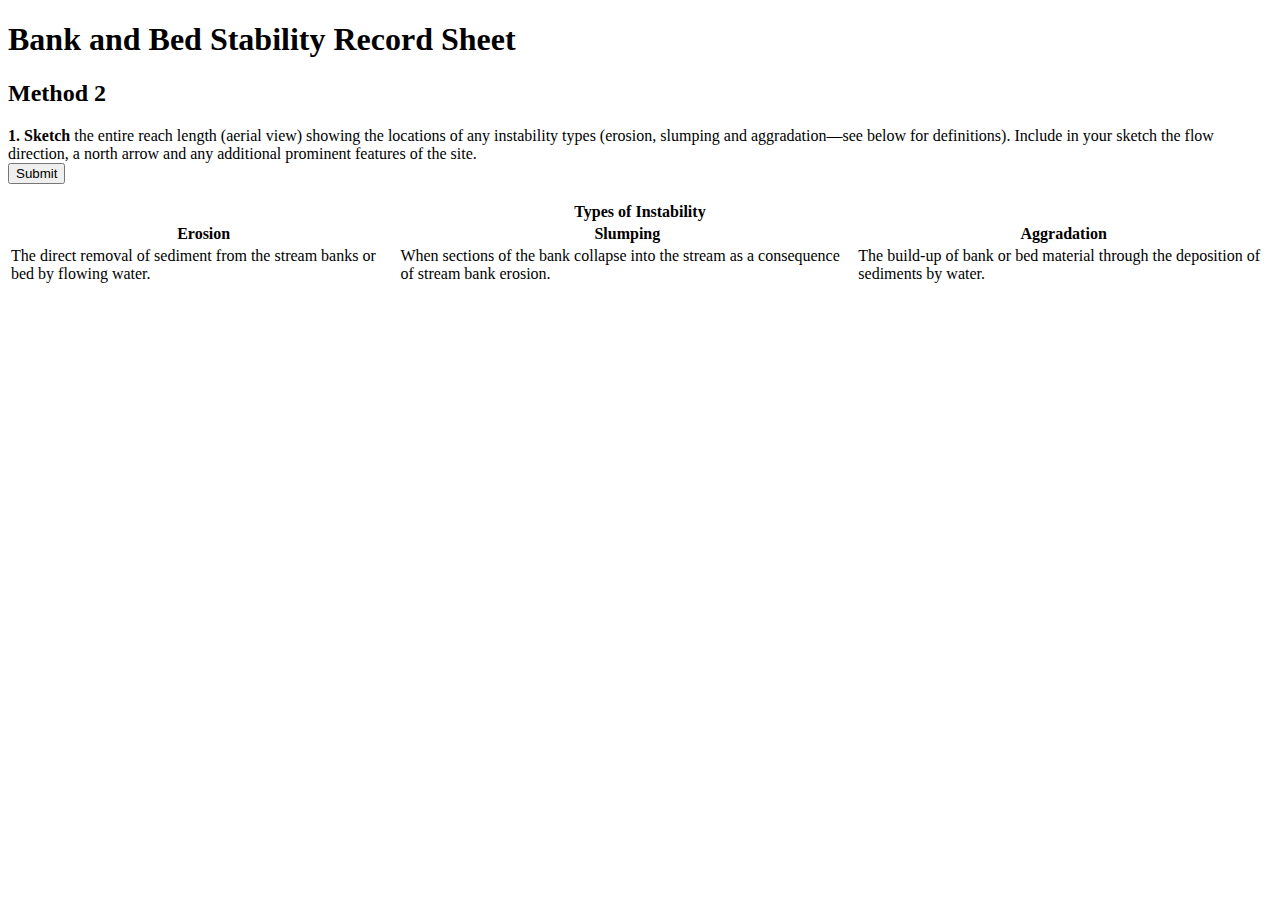
==== bed-bank-stability-m2.html @ 38458931 "Update bed-bank-stability-m2.html" ====
<!DOCTYPE HTML>
<html lang="en">
  <head>
    <title>Bank and Bed Stability Record Sheet - Method 2</title>
  </head>
  <body>
    <h1>Bank and Bed Stability Record Sheet</h1>
    <h2>Method 2</h2>
    <p>
      <b>1. Sketch</b> the entire reach length (aerial view) showing the locations of any instability types (erosion,
slumping and aggradation—see below for definitions). Include in your sketch the flow direction, a
north arrow and any additional prominent features of the site.<br>
      <input type="submit" value="Submit">
    </p>
    <p>
      <table>
        <tr>
          <th colspan="3">Types of Instability</th>
        </tr>
        <tr>
          <th>Erosion</th>
          <th>Slumping</th>
          <th>Aggradation</th>
        </tr>
        <tr>
          <td>The direct removal of sediment from the stream banks or bed by flowing water.</td>
          <td>When sections of the bank collapse into the stream as a consequence of stream bank erosion.</td>
          <td>The build-up of bank or bed material through the deposition of sediments by water.</td>
        </tr>
      </table>
    </p>
  </body>
</html>
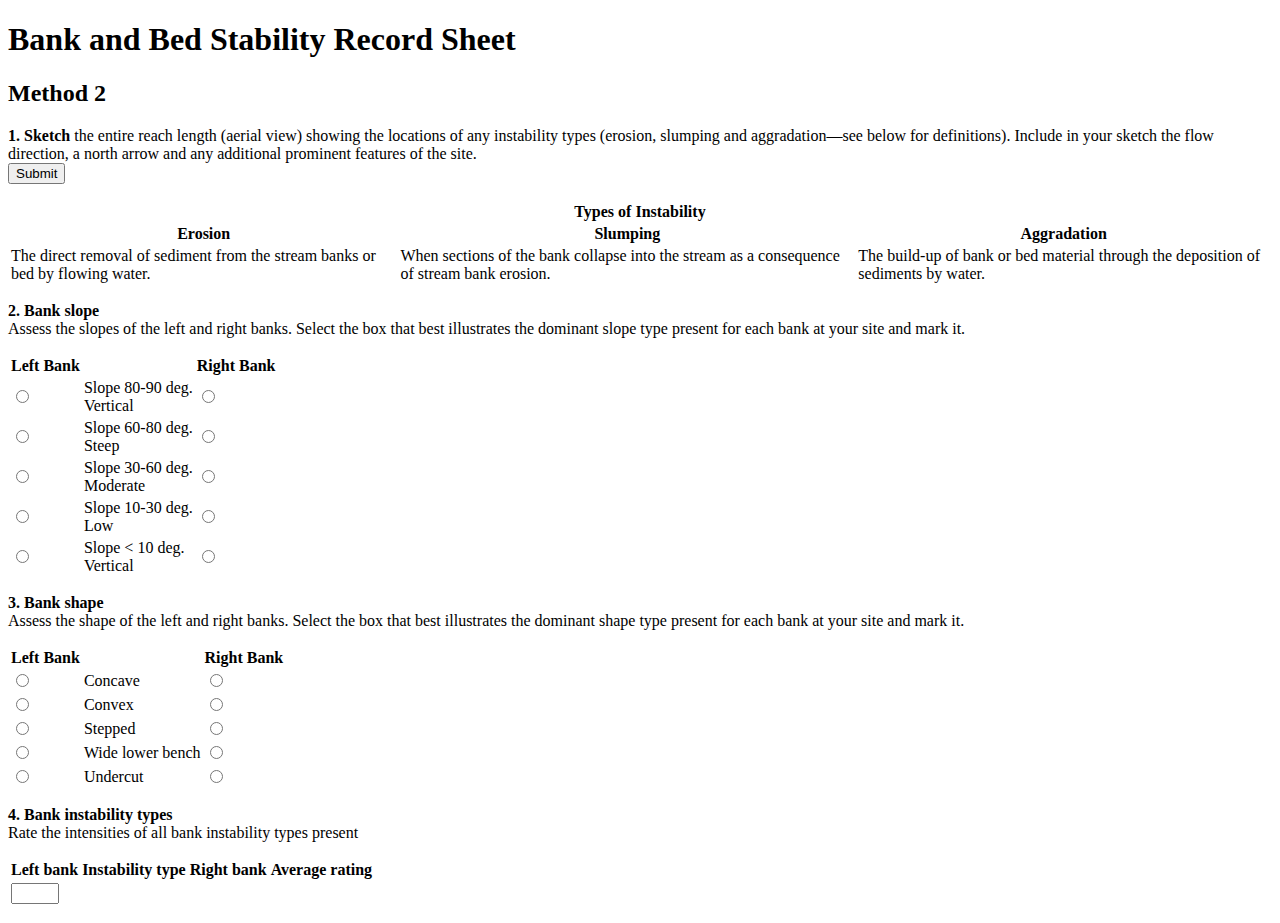
==== commit 6d870406: "Update bed-bank-stability-m2.html" ====
--- a/bed-bank-stability-m2.html
+++ b/bed-bank-stability-m2.html
@@ -7,9 +7,9 @@
     <h1>Bank and Bed Stability Record Sheet</h1>
     <h2>Method 2</h2>
     <p>
-      <b>1. Sketch</b> the entire reach length (aerial view) showing the locations of any instability types (erosion,
-slumping and aggradation—see below for definitions). Include in your sketch the flow direction, a
-north arrow and any additional prominent features of the site.<br>
+      <b>1. Sketch</b> the entire reach length (aerial view) showing the locations of any instability types (erosion, 
+      slumping and aggradation—see below for definitions). Include in your sketch the flow direction, a north arrow and 
+      any additional prominent features of the site.<br>
       <input type="submit" value="Submit">
     </p>
     <p>
@@ -29,5 +29,94 @@
         </tr>
       </table>
     </p>
+    <p>
+      <b>2. Bank slope</b><br>
+      Assess the slopes of the left and right banks. Select the box that best illustrates the dominant slope type present
+      for each bank at your site and mark it.
+      <table>
+        <tr>
+          <th>Left Bank</th>
+          <th></th>
+          <th>Right Bank</th>
+        </tr>
+        <tr>
+          <td><input type="radio" id="2L90" name="2-left" value="2L90"></td>
+          <td>Slope 80-90 deg.<br>Vertical</td>
+          <td><input type="radio" id="2R90" name="2-right" value="2R90"></td>
+        </tr>
+        <tr>
+          <td><input type="radio" id="2L80" name="2-left" value="2L80"></td>
+          <td>Slope 60-80 deg.<br>Steep</td>
+          <td><input type="radio" id="2R80" name="2-right" value="2R80"></td>
+        </tr>
+        <tr>
+          <td><input type="radio" id="2L60" name="2-left" value="2L60"></td>
+          <td>Slope 30-60 deg.<br>Moderate</td>
+          <td><input type="radio" id="2R60" name="2-right" value="2R60"></td>
+        </tr>
+        <tr>
+          <td><input type="radio" id="2L30" name="2-left" value="2L30"></td>
+          <td>Slope 10-30 deg.<br>Low</td>
+          <td><input type="radio" id="2R90" name="2-right" value="2R90"></td>
+        </tr>
+        <tr>
+          <td><input type="radio" id="2L10" name="2-left" value="2L10"></td>
+          <td>Slope < 10 deg.<br>Vertical</td>
+          <td><input type="radio" id="2R10" name="2-right" value="2R10"></td>
+        </tr>
+      </table>
+    </p>
+    <p>
+      <b>3. Bank shape</b><br>
+      Assess the shape of the left and right banks. Select the box that best illustrates the dominant shape type present
+      for each bank at your site and mark it.
+      <table>
+        <tr>
+          <th>Left Bank</th>
+          <th></th>
+          <th>Right Bank</th>
+        </tr>
+        <tr>
+          <td><input type="radio" id="3L5" name="3-left" value="Concave"></td>
+          <td>Concave</td>
+          <td><input type="radio" id="3R5" name="3-right" value="Concave"></td>
+        </tr>
+        <tr>
+          <td><input type="radio" id="3L4" name="3-left" value="Convex"></td>
+          <td>Convex</td>
+          <td><input type="radio" id="3R4" name="3-right" value="Convex"></td>
+        </tr>
+        <tr>
+          <td><input type="radio" id="3L3" name="3-left" value="Stepped"></td>
+          <td>Stepped</td>
+          <td><input type="radio" id="3R3" name="3-right" value="Stepped"></td>
+        </tr>
+        <tr>
+          <td><input type="radio" id="3L2" name="3-left" value="Wide lower bench"></td>
+          <td>Wide lower bench</td>
+          <td><input type="radio" id="3R2" name="3-right" value="Wide lower bench"></td>
+        </tr>
+        <tr>
+          <td><input type="radio" id="2L1" name="3-left" value="Undercut"></td>
+          <td>Undercut</td>
+          <td><input type="radio" id="2R1" name="3-right" value="2R1"></td>
+        </tr>
+      </table>
+    </p>
+    <p>
+      <b>4. Bank instability types</b><br>
+      Rate the intensities of all bank instability types present
+      <table>
+        <tr>
+          <th>Left bank</th>
+          <th>Instability type</th>
+          <th>Right bank</th>
+          <th>Average rating</th>
+        </tr>
+        <tr>
+          <td><input type="number" id="4L1" name="4L1" min="0" max="5"></td>
+        </tr>
+      </table>
+    </p>
   </body>
 </html>
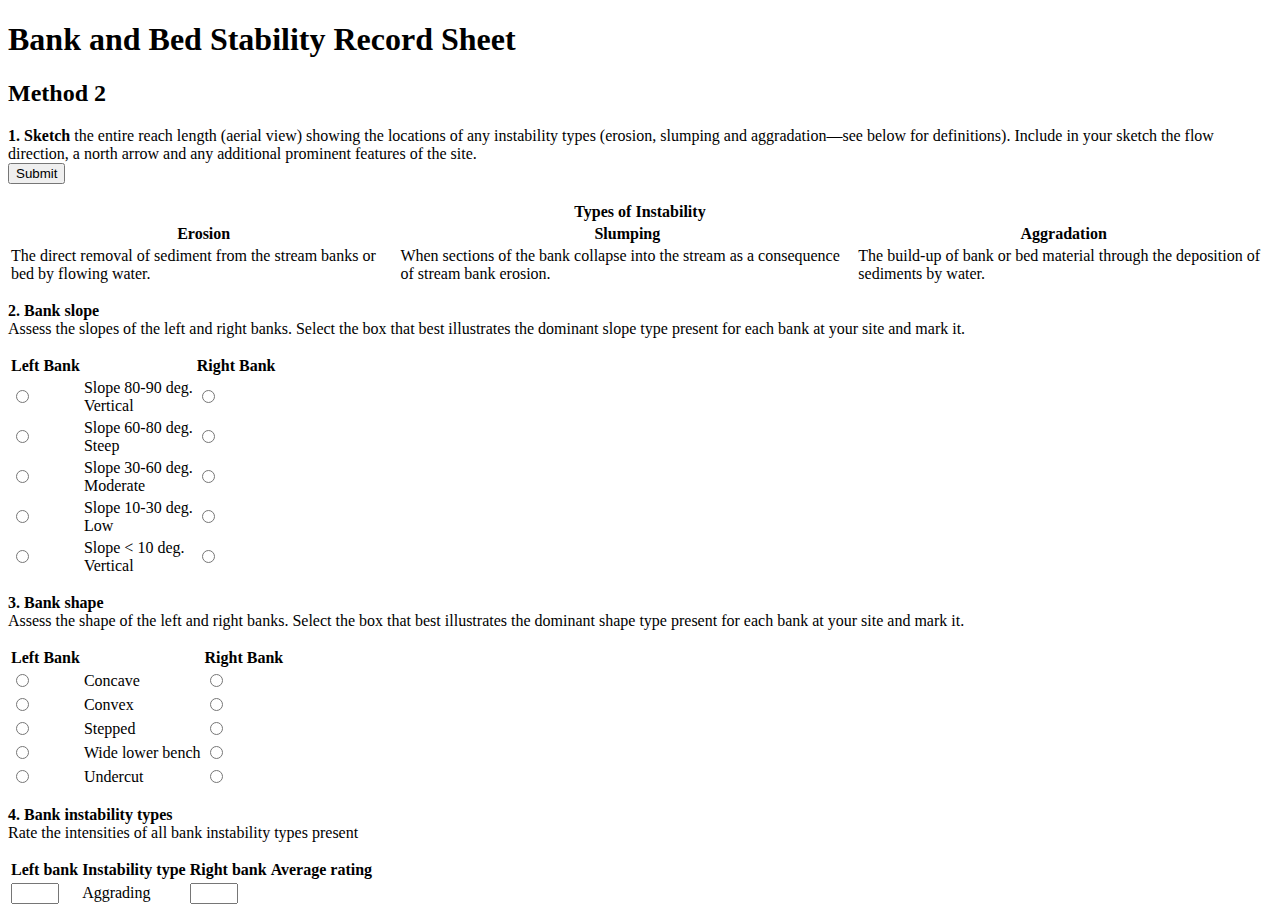
==== commit 3b8c423c: "Update bed-bank-stability-m2.html" ====
--- a/bed-bank-stability-m2.html
+++ b/bed-bank-stability-m2.html
@@ -115,6 +115,8 @@
         </tr>
         <tr>
           <td><input type="number" id="4L1" name="4L1" min="0" max="5"></td>
+          <td>Aggrading</td>
+          <td><input type="number" id="4R1" name="4R1" min="0" max="5"></td>
         </tr>
       </table>
     </p>
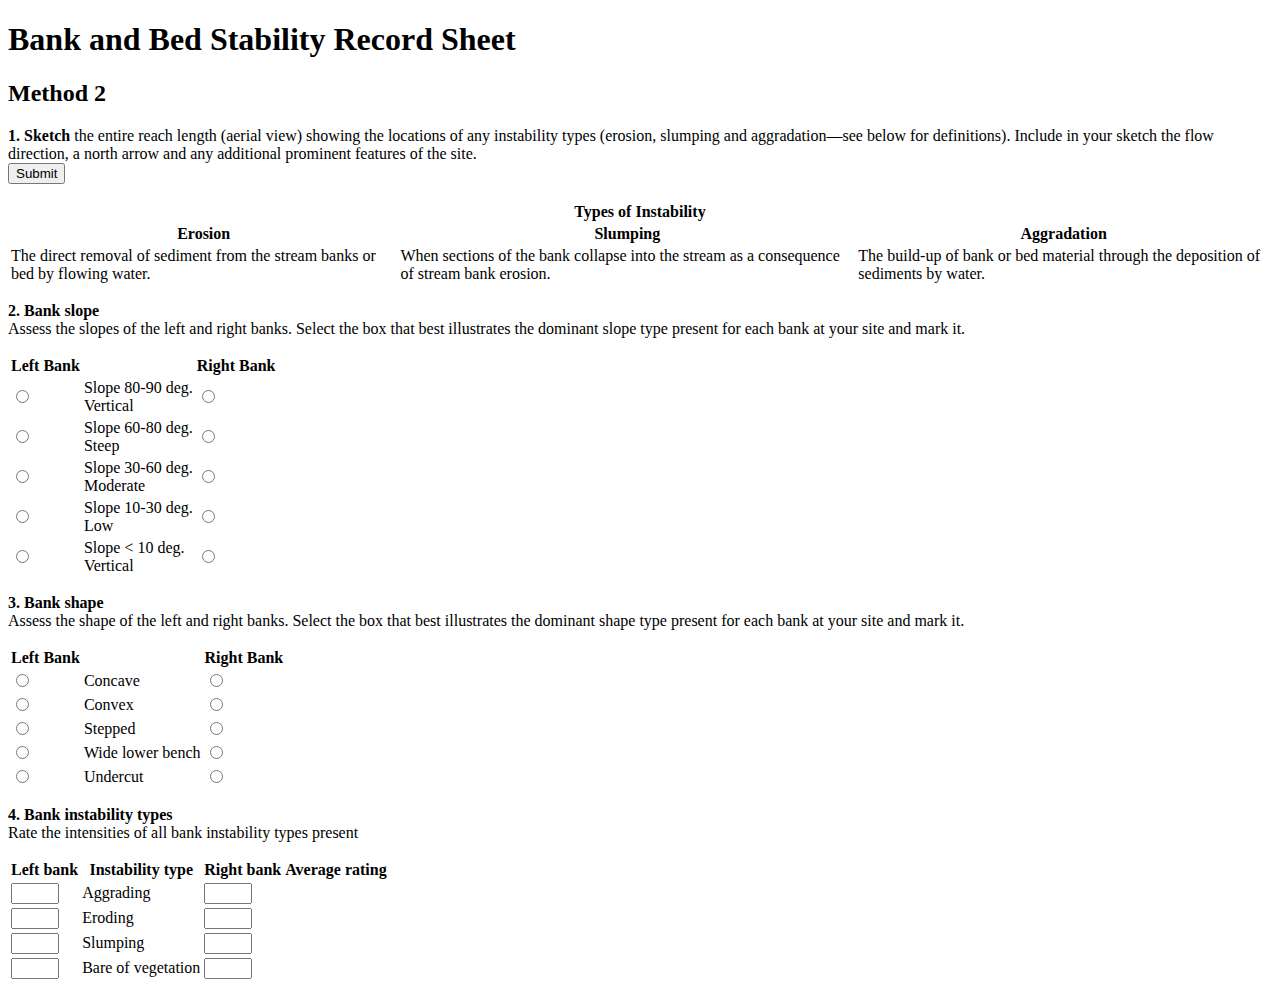
==== commit f6bcbb93: "Update bed-bank-stability-m2.html" ====
--- a/bed-bank-stability-m2.html
+++ b/bed-bank-stability-m2.html
@@ -118,6 +118,21 @@
           <td>Aggrading</td>
           <td><input type="number" id="4R1" name="4R1" min="0" max="5"></td>
         </tr>
+        <tr>
+          <td><input type="number" id="4L2" name="4L2" min="0" max="5"></td>
+          <td>Eroding</td>
+          <td><input type="number" id="4R2" name="4R2" min="0" max="5"></td>
+        </tr>
+        <tr>
+          <td><input type="number" id="4L3" name="4L3" min="0" max="5"></td>
+          <td>Slumping</td>
+          <td><input type="number" id="4R3" name="4R3" min="0" max="5"></td>
+        </tr>
+        <tr>
+          <td><input type="number" id="4L4" name="4L4" min="0" max="5"></td>
+          <td>Bare of vegetation</td>
+          <td><input type="number" id="4R4" name="4R4" min="0" max="5"></td>
+        </tr>
       </table>
     </p>
   </body>
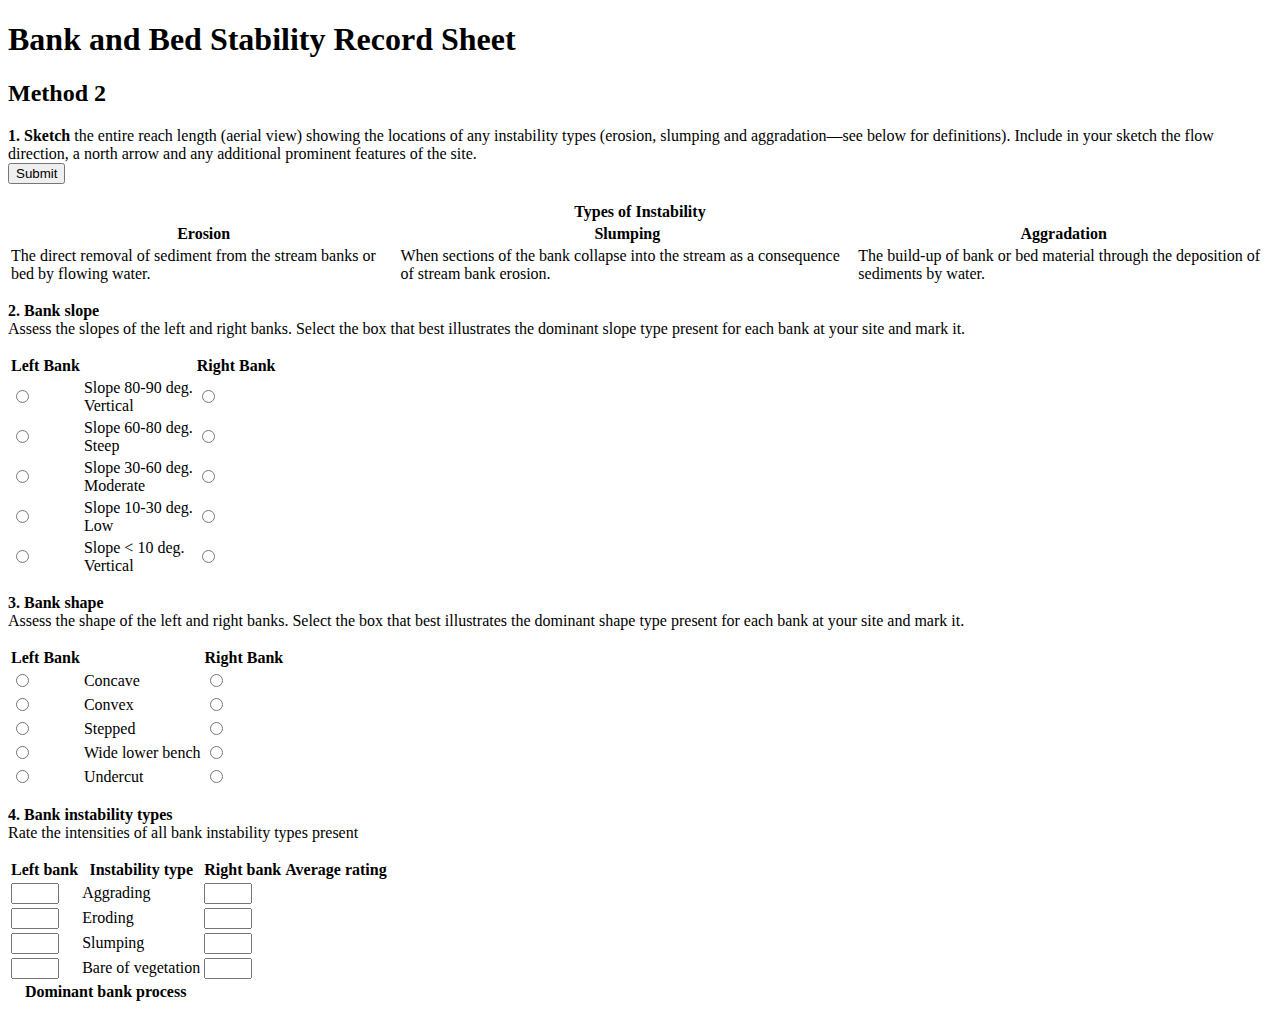
==== commit 293d79ad: "Update bed-bank-stability-m2.html" ====
--- a/bed-bank-stability-m2.html
+++ b/bed-bank-stability-m2.html
@@ -133,6 +133,10 @@
           <td>Bare of vegetation</td>
           <td><input type="number" id="4R4" name="4R4" min="0" max="5"></td>
         </tr>
+        <tr>
+          <th colspan="2">Dominant bank process</th>
+          <td></td>
+        </tr>
       </table>
     </p>
   </body>
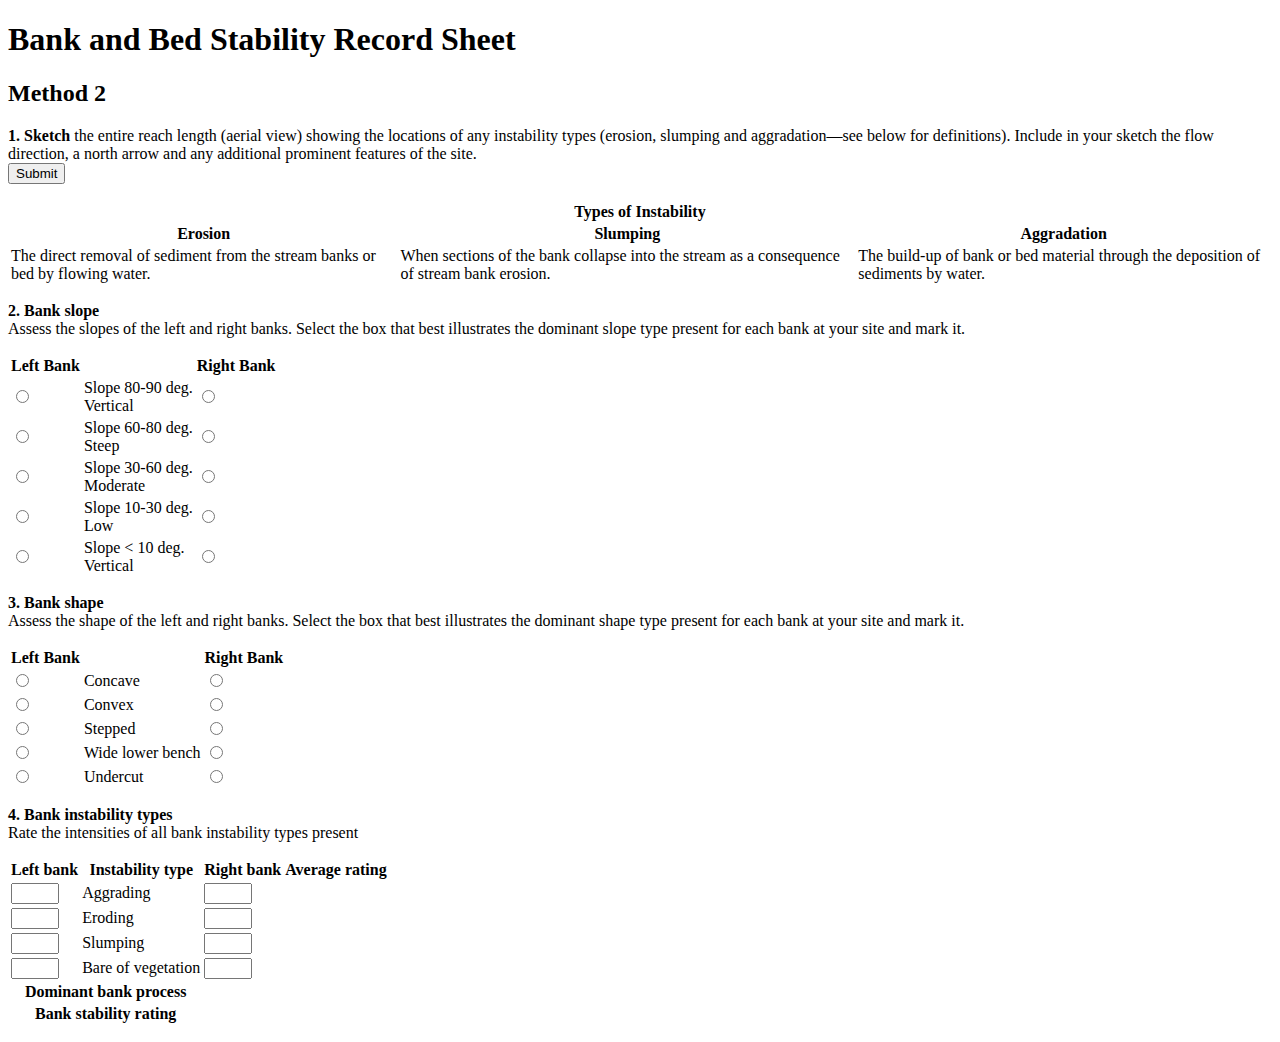
==== commit d1547972: "Update bed-bank-stability-m2.html" ====
--- a/bed-bank-stability-m2.html
+++ b/bed-bank-stability-m2.html
@@ -135,7 +135,11 @@
         </tr>
         <tr>
           <th colspan="2">Dominant bank process</th>
-          <td></td>
+          <td colspan="2"></td>
+        </tr>
+        <tr>
+          <th colspan="2">Bank stability rating</th>
+          <td colspan="2"></td>
         </tr>
       </table>
     </p>
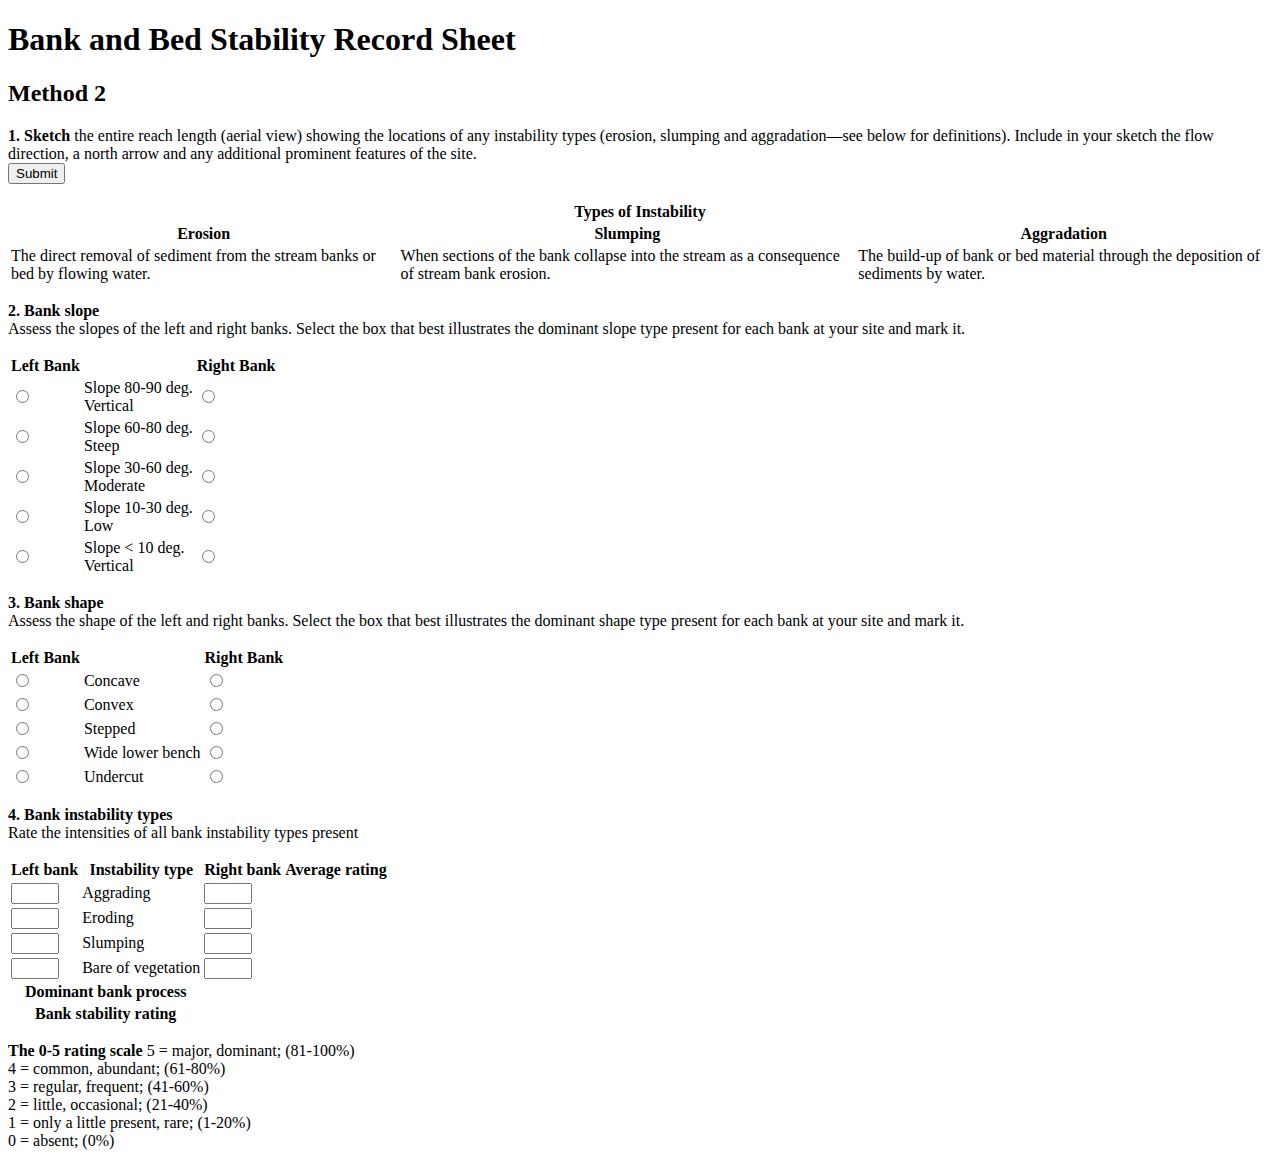
==== commit f66cd72f: "Update bed-bank-stability-m2.html" ====
--- a/bed-bank-stability-m2.html
+++ b/bed-bank-stability-m2.html
@@ -143,5 +143,14 @@
         </tr>
       </table>
     </p>
+    <p>
+      <b>The 0-5 rating scale</b>
+      5 = major, dominant; (81-100%)<br>
+      4 = common, abundant; (61-80%)<br>
+      3 = regular, frequent; (41-60%)<br>
+      2 = little, occasional; (21-40%)<br>
+      1 = only a little present, rare; (1-20%)<br>
+      0 = absent; (0%)
+    </p>
   </body>
 </html>
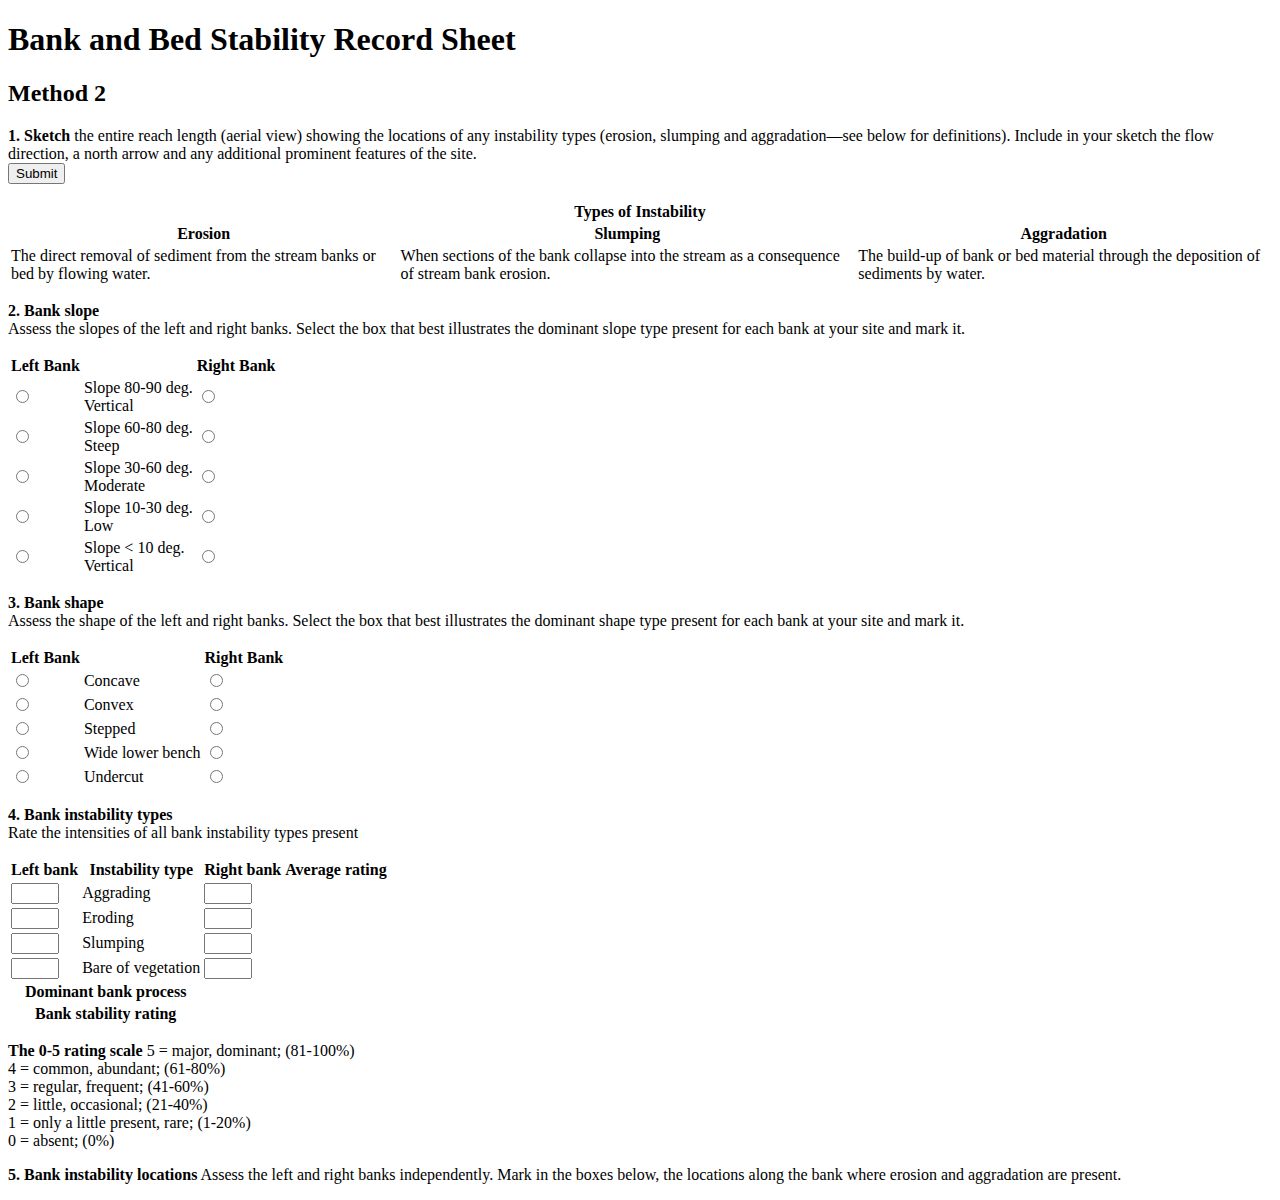
==== commit cda25c52: "Update bed-bank-stability-m2.html" ====
--- a/bed-bank-stability-m2.html
+++ b/bed-bank-stability-m2.html
@@ -152,5 +152,24 @@
       1 = only a little present, rare; (1-20%)<br>
       0 = absent; (0%)
     </p>
+    <p>
+      <b>5. Bank instability locations</b>
+      Assess the left and right banks independently. Mark in the boxes below, the locations along the bank where erosion and aggradation are present.
+    </p>
   </body>
 </html>
+
+
+
+
+
+
+
+
+
+
+
+
+
+
+
